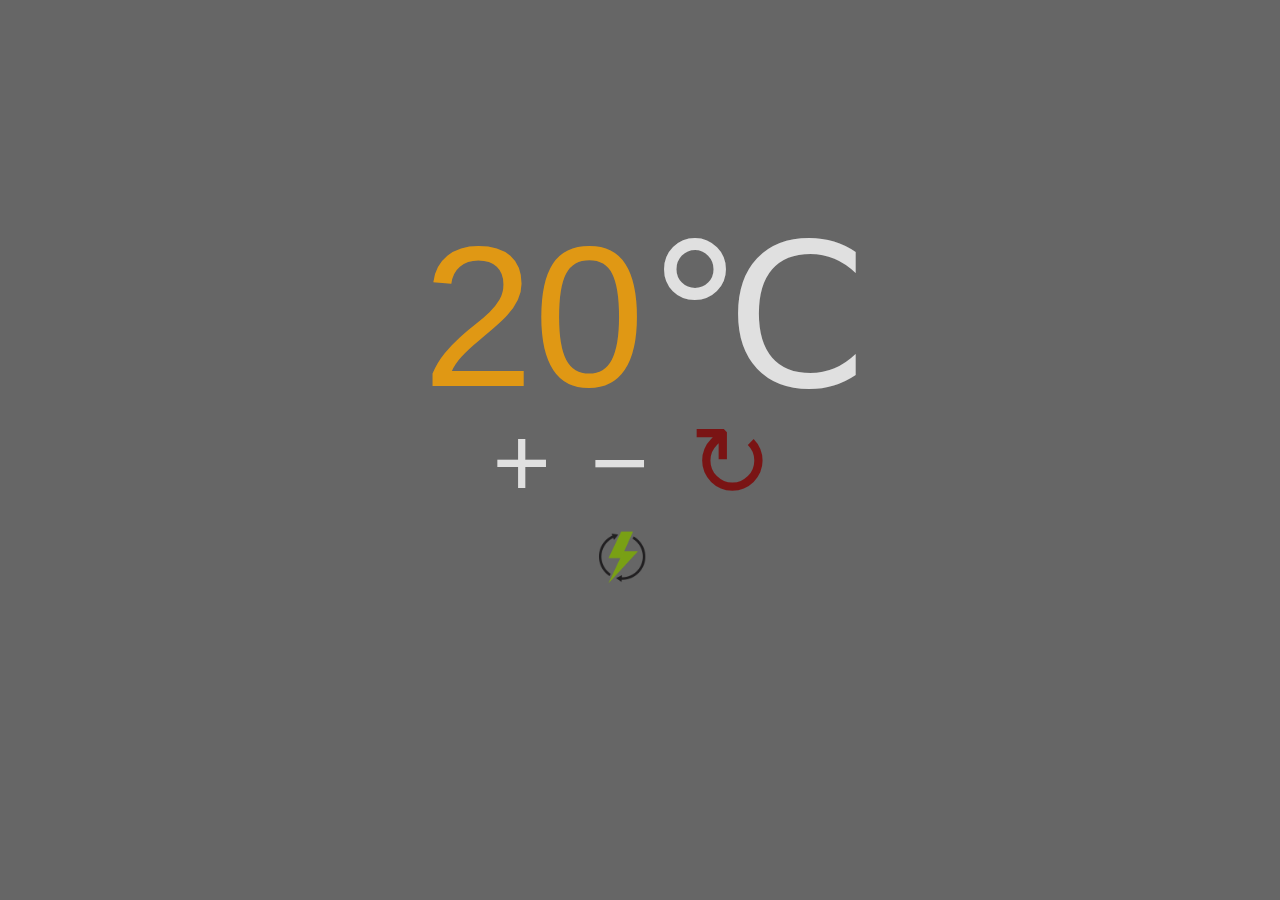
==== index2.html @ ed43a969 "Done JQuery with testing" ====
<!DOCTYPE html>
<html>

  <head>
    <meta charset="utf-8"/>
    <title>Thermostat</title>
    <link rel="stylesheet" type="text/css" href="css/normalize.css" />
    <link rel="stylesheet" type="text/css" href="css/thermostat.css" />
  </head>

  <body>


    <section>
      <p><span class="temperature"></span>&#8451</p>
    </section>

    <article class="btn-group">
      <button class="plus" type="button">+</button>
      <button class="minus" type="button">−</button>
      <button class="reset" type="button" value="Refresh">&#8635</button>
    </article>

    <aside>
      <button class="power" type="button" />
        <input type="image" src="images/green-power.jpg" />
      </button>
    </aside>



  </body>

  <script src="https://ajax.googleapis.com/ajax/libs/jquery/2.1.4/jquery.min.js"></script>
  <script src="src/Thermostat.js"></script>
  <script src="src/App_Jquery.js"></script>

</html>
---- css/thermostat.css ----
body {
  background: linear-gradient( rgba(0, 0, 0, 0.6), rgba(0, 0, 0, 0.6) ), url(../images/city.jpg) no-repeat center center fixed;
          -webkit-background-size: cover;
        -moz-background-size: cover;
        -o-background-size: cover;
        background-size: cover;
  position: relative;
}

section {
  font-size: 200px;
  opacity: 0.8;
  color: white;
  margin-left: 33%;

}

article {
  font-size: 100px;
  margin-left: 38%;
  margin-top: -18%;
}

button {

  border: none;
  background: none;
  display: inline-block;
  color: white;
  opacity: 0.8;
}

aside {
  transform: scale(0.2, 0.2);
  margin-left: 9%;
  margin-top: -13%;
}

.reset {
  color: maroon;
}

.text--red {
  color: red;
}

.text--orange {
  color: orange;
}

.text--green {
  color: green;
}
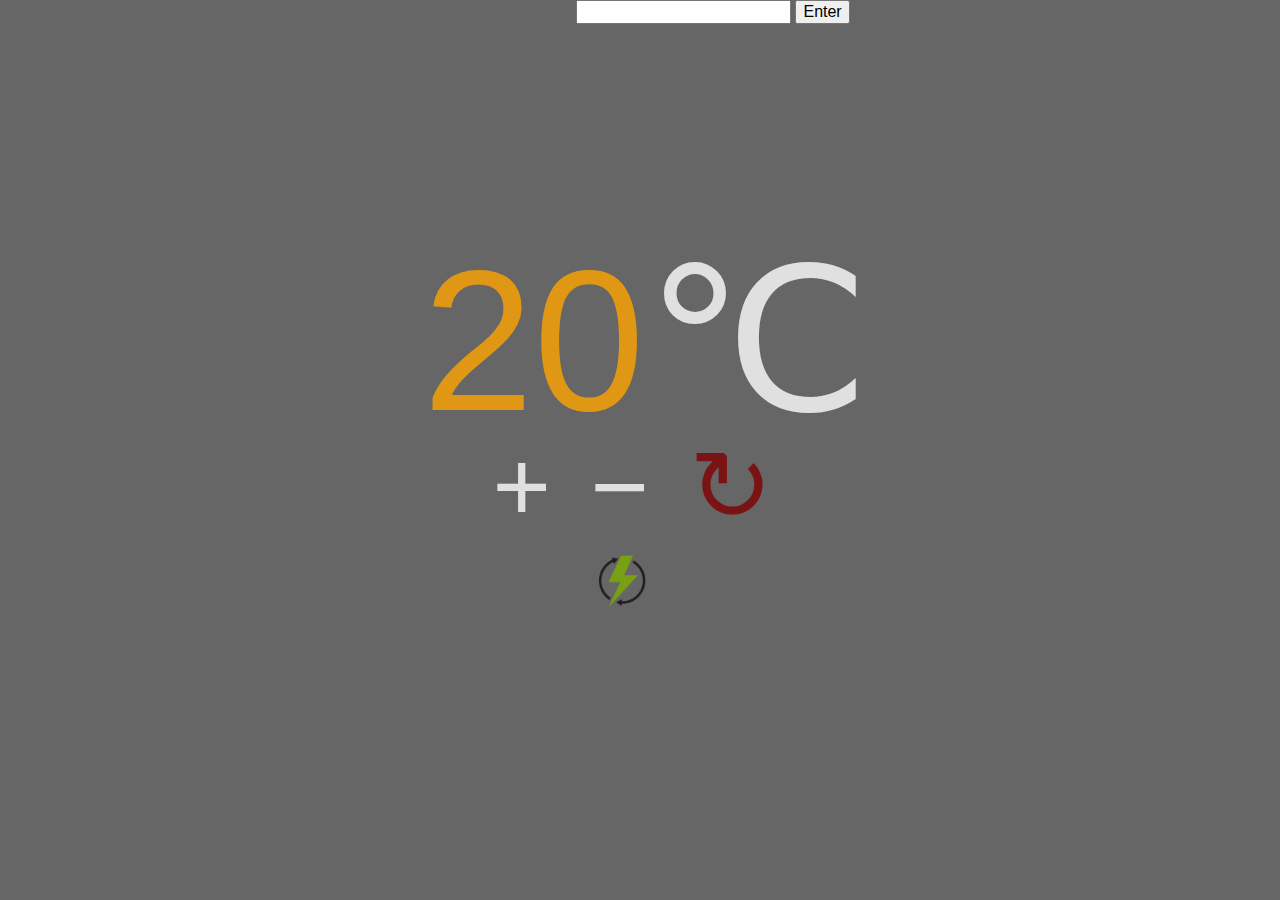
==== commit f3aec81a: "Done API" ====
--- a/index2.html
+++ b/index2.html
@@ -9,6 +9,14 @@
   </head>
 
   <body>
+    <header>
+        <input type="text" class="city" />
+        <input type="submit" value="Enter" class="getWeather" />
+        <p class="weather"></p>
+        <p class="city_display"></p>
+        <p class="city_temperature"></p>
+    </header>
+
 
 
     <section>
@@ -29,10 +37,12 @@
 
 
 
+
   </body>
 
   <script src="https://ajax.googleapis.com/ajax/libs/jquery/2.1.4/jquery.min.js"></script>
   <script src="src/Thermostat.js"></script>
   <script src="src/App_Jquery.js"></script>
+  <script src="src/weather.js"></script>
 
 </html>--- a/css/thermostat.css
+++ b/css/thermostat.css
@@ -34,6 +34,23 @@
   transform: scale(0.2, 0.2);
   margin-left: 9%;
   margin-top: -13%;
+
+}
+
+header {
+  margin-left: 45%;
+}
+
+.weather {
+  color: white;
+}
+
+.city_display {
+  color: white;
+}
+
+.city_temperature {
+  color: white;
 }
 
 .reset {
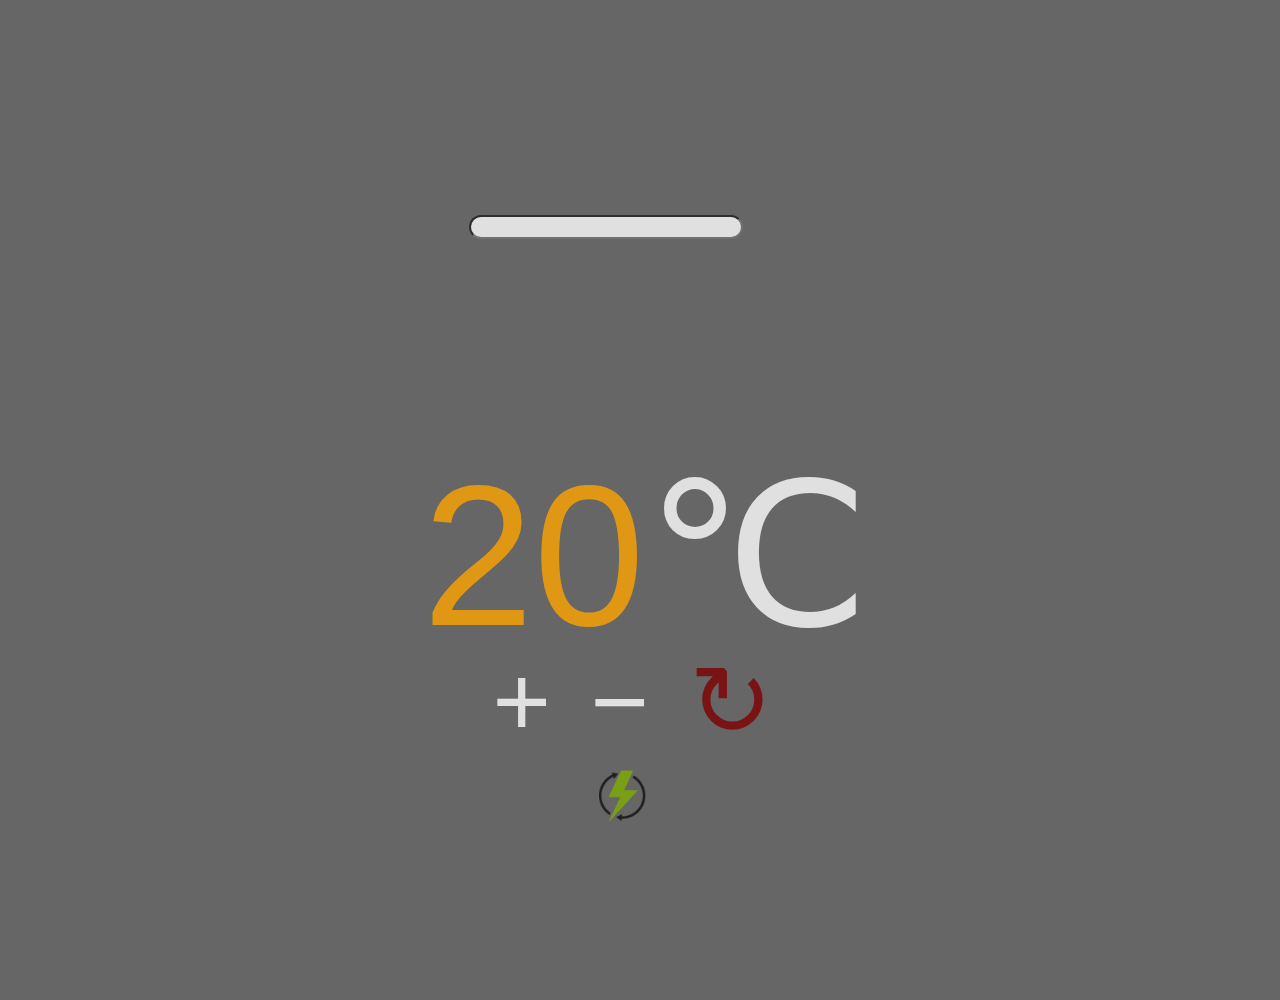
==== commit 77e41e1e: "CSS stuff" ====
--- a/index2.html
+++ b/index2.html
@@ -10,11 +10,13 @@
 
   <body>
     <header>
-        <input type="text" class="city" />
-        <input type="submit" value="Enter" class="getWeather" />
-        <p class="weather"></p>
-        <p class="city_display"></p>
-        <p class="city_temperature"></p>
+      <p class="weather"></p>
+      <p class="city_display"></p>
+      <p class="city_temperature"></p>
+      <ul>
+          <input type="text" class="city" />
+          <input type="submit" class="getWeather" />
+      </ul>
     </header>
 
 
--- a/css/thermostat.css
+++ b/css/thermostat.css
@@ -51,6 +51,27 @@
 
 .city_temperature {
   color: white;
+  line-height: 10px;
+
+}
+
+li {
+    width:100%;
+}
+
+.getWeather {
+    float: left;
+    width: auto;
+    visibility: hidden;
+}
+
+.city {
+  border-radius: 25px;
+  text-align: center;
+  width: 40%;
+  margin-left: -32%;
+  margin-top: 30%;
+  opacity: 0.8;
 }
 
 .reset {
@@ -72,3 +93,5 @@
 
 
 
+
+
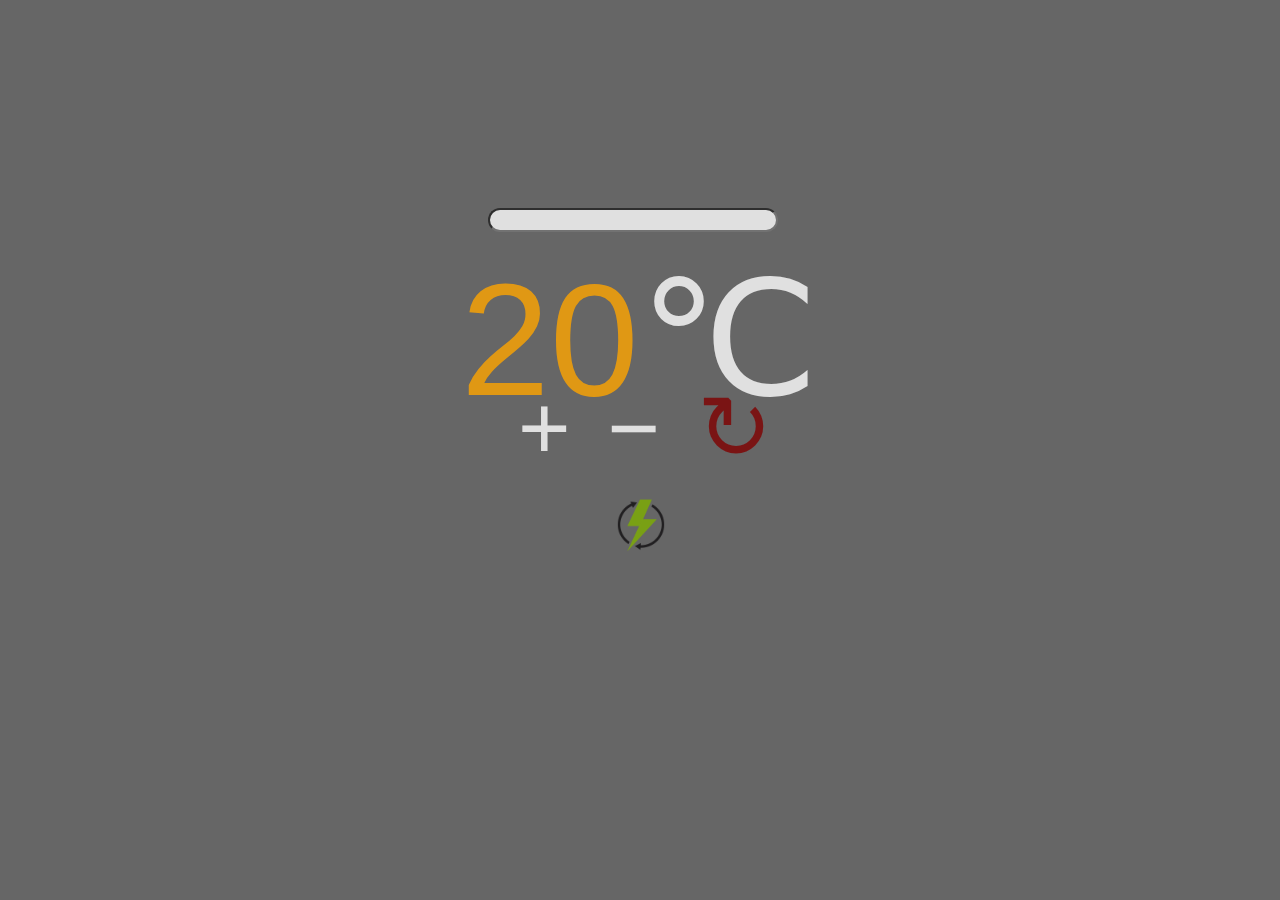
==== commit d92f4dad: "Fixed positions" ====
--- a/index2.html
+++ b/index2.html
@@ -13,13 +13,14 @@
       <p class="weather"></p>
       <p class="city_display"></p>
       <p class="city_temperature"></p>
+    </header>
+
+    <section>
       <ul>
           <input type="text" class="city" />
           <input type="submit" class="getWeather" />
       </ul>
-    </header>
-
-
+    </section>
 
     <section>
       <p><span class="temperature"></span>&#8451</p>
--- a/css/thermostat.css
+++ b/css/thermostat.css
@@ -7,18 +7,23 @@
   position: relative;
 }
 
-section {
-  font-size: 200px;
+section p {
+
+  position: absolute;
+  font-size: 160px;
   opacity: 0.8;
   color: white;
-  margin-left: 33%;
+  margin-left: 36%;
+  margin-top: 18%;
 
 }
 
 article {
-  font-size: 100px;
-  margin-left: 38%;
-  margin-top: -18%;
+
+  position: absolute;
+  font-size: 90px;
+  margin-left: 40%;
+  margin-top: 28%;
 }
 
 button {
@@ -31,9 +36,10 @@
 }
 
 aside {
+  position: absolute;
   transform: scale(0.2, 0.2);
-  margin-left: 9%;
-  margin-top: -13%;
+  margin-left: 34%;
+  margin-top: 24%;
 
 }
 
@@ -55,9 +61,7 @@
 
 }
 
-li {
-    width:100%;
-}
+
 
 .getWeather {
     float: left;
@@ -65,14 +69,16 @@
     visibility: hidden;
 }
 
-.city {
+input.city {
+  position: absolute;
   border-radius: 25px;
   text-align: center;
-  width: 40%;
-  margin-left: -32%;
-  margin-top: 30%;
+  width: 22%;
+  margin-left: 35%;
+  margin-top: 15%;
   opacity: 0.8;
 }
+
 
 .reset {
   color: maroon;
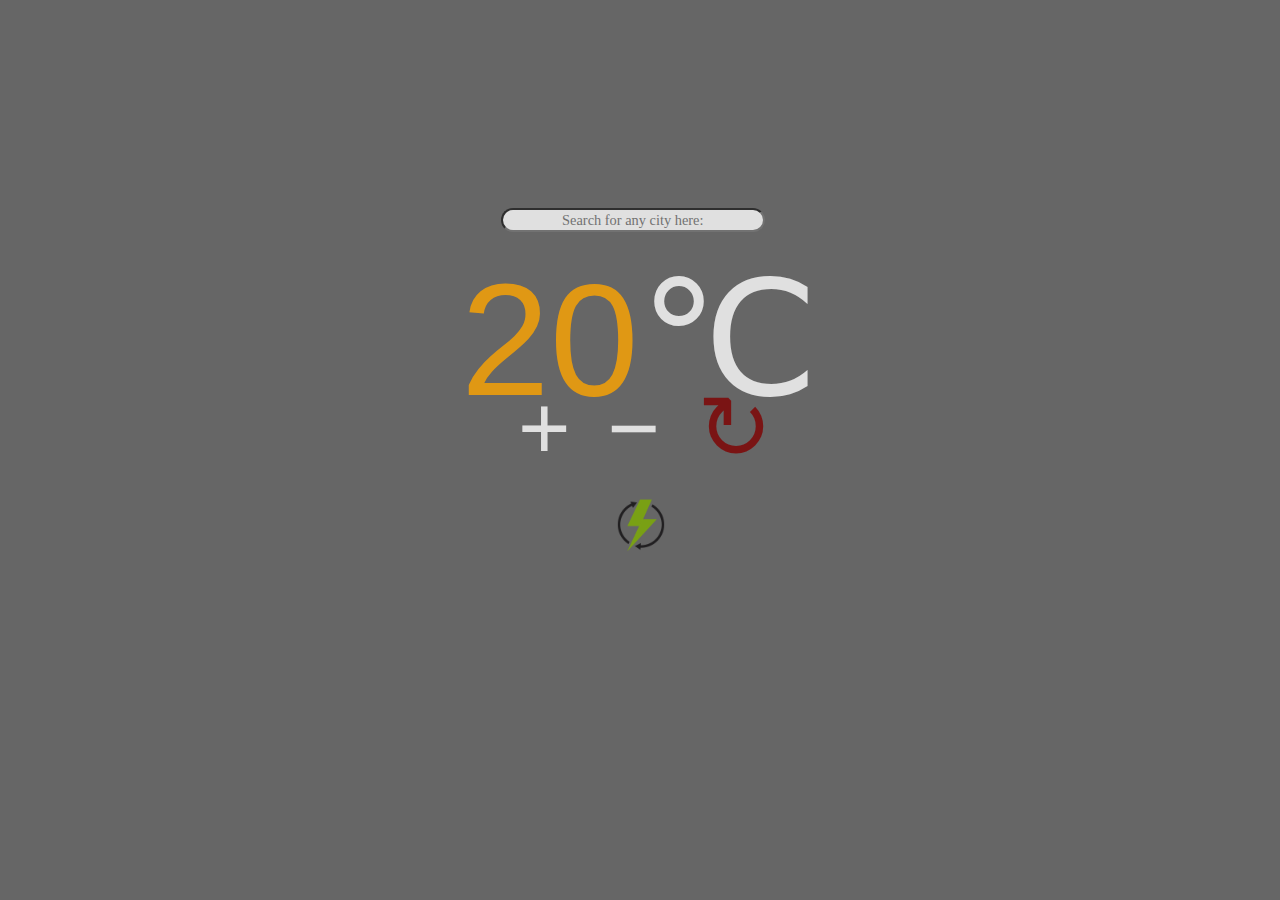
==== commit b125f9b2: "Placeholder" ====
--- a/index2.html
+++ b/index2.html
@@ -17,7 +17,7 @@
 
     <section>
       <ul>
-          <input type="text" class="city" />
+          <input type="text" class="city" placeholder="Search for any city here:"/>
           <input type="submit" class="getWeather" />
       </ul>
     </section>
--- a/css/thermostat.css
+++ b/css/thermostat.css
@@ -44,11 +44,22 @@
 }
 
 header {
-  margin-left: 45%;
+  position: absolute;
+  text-align: center;
+  font-family: Code Light; /* Code Light */
+  font-size: 20px;
+  margin-left: 39%;
+  margin-top: 4%;
+  width: 20%;
+
 }
+
+
 
 .weather {
   color: white;
+  text-transform: capitalize;
+
 }
 
 .city_display {
@@ -69,14 +80,16 @@
     visibility: hidden;
 }
 
+
 input.city {
   position: absolute;
   border-radius: 25px;
   text-align: center;
-  width: 22%;
-  margin-left: 35%;
+  width: 20%;
+  opacity: 0.8;
+  float: left;
   margin-top: 15%;
-  opacity: 0.8;
+  margin-left: 36%;
 }
 
 
@@ -96,8 +109,14 @@
   color: green;
 }
 
+::-webkit-input-placeholder {
+  font-family: Open Sans;
+/*  font-style: italic;*/
+  font-size: 90%;
+}
 
 
 
 
 
+
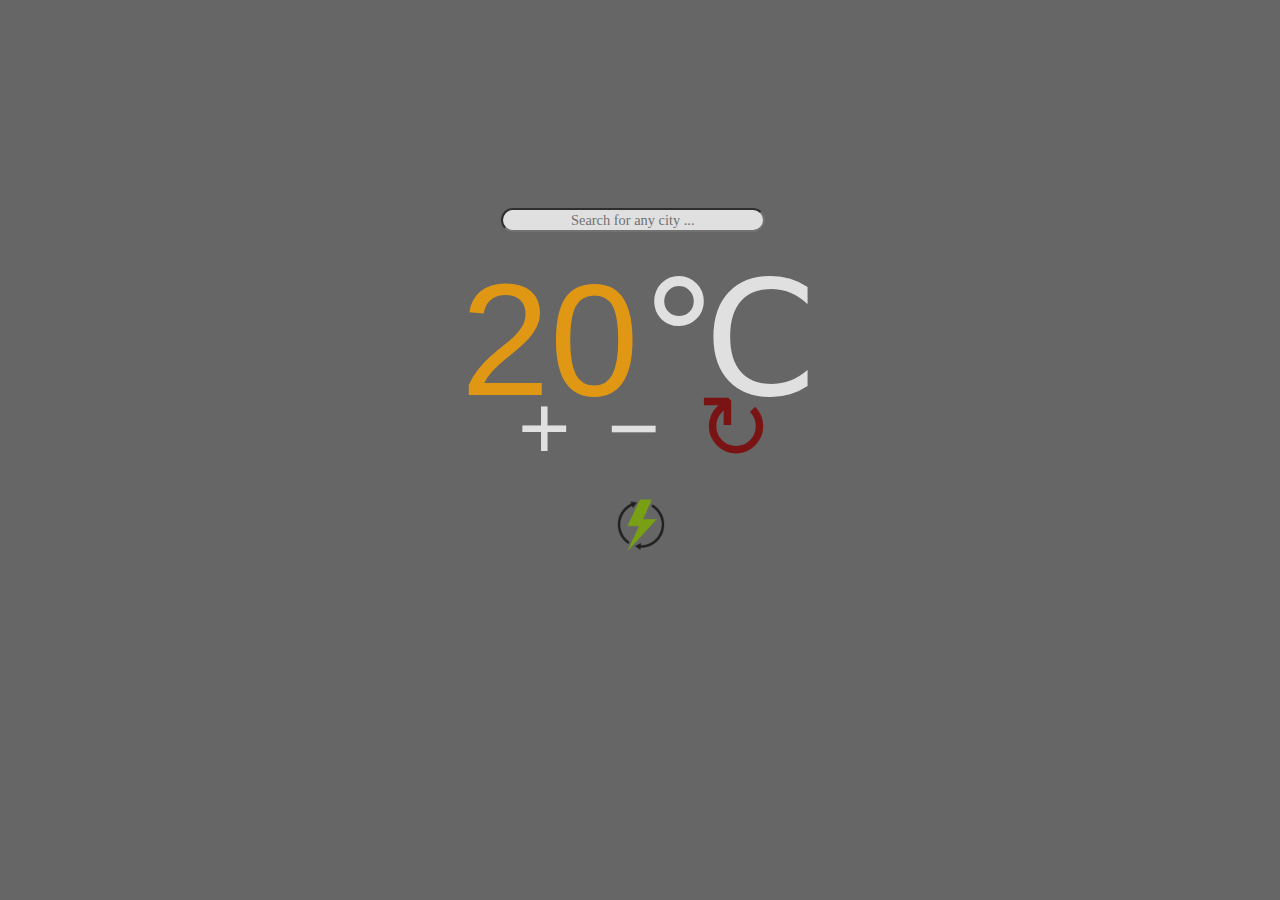
==== commit 9aa3239a: "Letter spacing" ====
--- a/index2.html
+++ b/index2.html
@@ -17,7 +17,7 @@
 
     <section>
       <ul>
-          <input type="text" class="city" placeholder="Search for any city here:"/>
+          <input type="text" class="city" placeholder="Search for any city ..."/>
           <input type="submit" class="getWeather" />
       </ul>
     </section>
--- a/css/thermostat.css
+++ b/css/thermostat.css
@@ -51,6 +51,7 @@
   margin-left: 39%;
   margin-top: 4%;
   width: 20%;
+  letter-spacing: 2px;
 
 }
 
@@ -111,7 +112,6 @@
 
 ::-webkit-input-placeholder {
   font-family: Open Sans;
-/*  font-style: italic;*/
   font-size: 90%;
 }
 
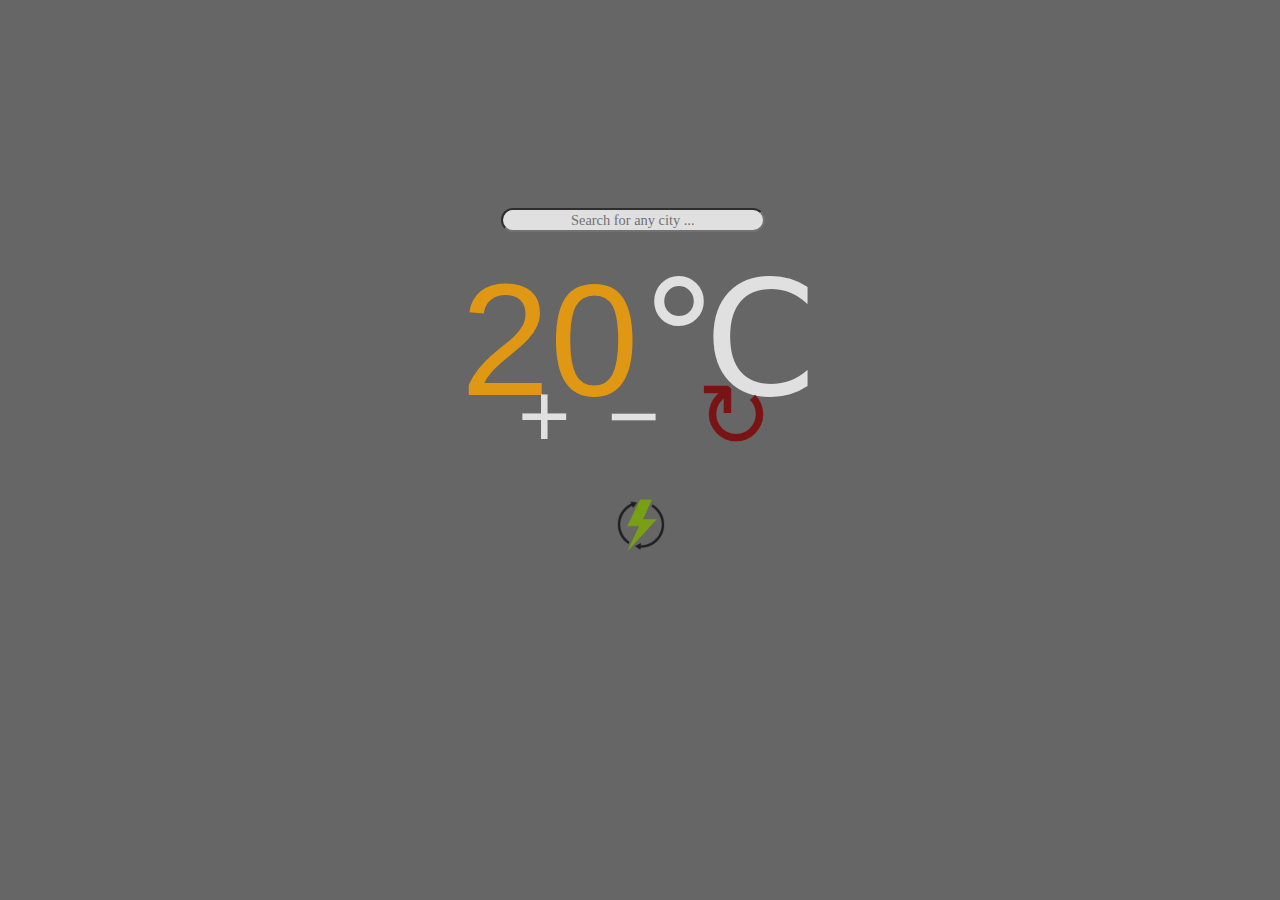
==== commit 7657cf38: "Fixed Bug" ====
--- a/index2.html
+++ b/index2.html
@@ -10,35 +10,33 @@
 
   <body>
     <header>
-      <p class="weather"></p>
-      <p class="city_display"></p>
-      <p class="city_temperature"></p>
+          <p class="weather"></p>
+          <p class="city_display"></p>
+          <p class="city_temperature"></p>
     </header>
 
     <section>
-      <ul>
+        <ul>
           <input type="text" class="city" placeholder="Search for any city ..."/>
           <input type="submit" class="getWeather" />
-      </ul>
+        </ul>
     </section>
 
     <section>
-      <p><span class="temperature"></span>&#8451</p>
+          <p><span class="temperature"></span>&#8451</p>
     </section>
 
     <article class="btn-group">
-      <button class="plus" type="button">+</button>
-      <button class="minus" type="button">−</button>
-      <button class="reset" type="button" value="Refresh">&#8635</button>
+          <button class="plus" type="button">+</button>
+          <button class="minus" type="button">−</button>
+          <button class="reset" type="button" value="Refresh">&#8635</button>
     </article>
 
     <aside>
-      <button class="power" type="button" />
-        <input type="image" src="images/green-power.jpg" />
-      </button>
+          <button class="power" type="button" />
+            <input type="image" src="images/green-power.jpg" />
+          </button>
     </aside>
-
-
 
 
   </body>
--- a/css/thermostat.css
+++ b/css/thermostat.css
@@ -23,7 +23,7 @@
   position: absolute;
   font-size: 90px;
   margin-left: 40%;
-  margin-top: 28%;
+  margin-top: 27%;
 }
 
 button {
